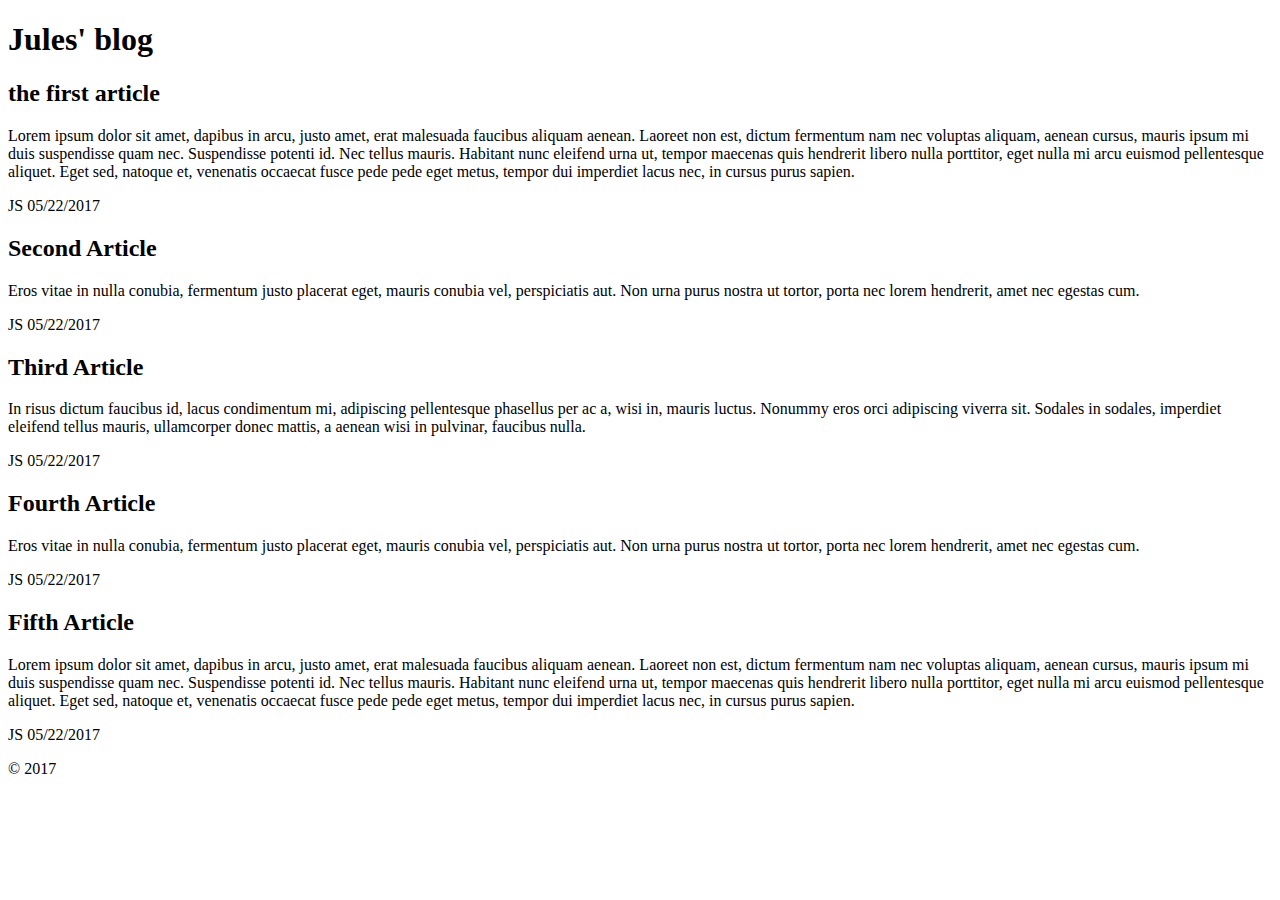
==== index.html @ 4e0b148a "Changed title" ====
<!DOCTYPE html>
<html>
<head>
	<title>Jules Sepulveda's Blog</title>
</head>
<body>

	<article>
	<h1>Jules' blog</h1>
		<section>
			<h2>the first article</h2>
			Lorem ipsum dolor sit amet, dapibus in arcu, justo amet, erat malesuada faucibus aliquam aenean. Laoreet non est, dictum fermentum nam nec voluptas aliquam, aenean cursus, mauris ipsum mi duis suspendisse quam nec.  Suspendisse potenti id. Nec tellus mauris. Habitant nunc eleifend urna ut, tempor maecenas quis hendrerit libero nulla porttitor, eget nulla mi arcu euismod pellentesque aliquet.  Eget sed, natoque et, venenatis occaecat fusce pede pede eget metus, tempor dui imperdiet lacus nec, in cursus purus sapien.
		</section>
				<footer>
			<p><date> JS 05/22/2017</date></p>
		</footer>

		<section>
			<h2>Second Article</h2>
			Eros vitae in nulla conubia, fermentum justo placerat eget, mauris conubia vel, perspiciatis aut. Non urna purus nostra ut tortor, porta nec lorem hendrerit, amet nec egestas cum.
		</section>
				<footer>
			<p><date> JS 05/22/2017</date></p>
		</footer>

		<section>
			<h2>Third Article</h2>
			In risus dictum faucibus id, lacus condimentum mi, adipiscing pellentesque phasellus per ac a, wisi in, mauris luctus. Nonummy eros orci adipiscing viverra sit. Sodales in sodales, imperdiet eleifend tellus mauris, ullamcorper donec mattis, a aenean wisi in pulvinar, faucibus nulla.
		</section>
		<footer>
			<p><date> JS 05/22/2017</date></p>
		</footer>

				<section>
			<h2>Fourth Article</h2>
			Eros vitae in nulla conubia, fermentum justo placerat eget, mauris conubia vel, perspiciatis aut. Non urna purus nostra ut tortor, porta nec lorem hendrerit, amet nec egestas cum.
		</section>
				<footer>
			<p><date> JS 05/22/2017</date></p>
		</footer>

		<section>
			<h2>Fifth Article</h2>
			Lorem ipsum dolor sit amet, dapibus in arcu, justo amet, erat malesuada faucibus aliquam aenean. Laoreet non est, dictum fermentum nam nec voluptas aliquam, aenean cursus, mauris ipsum mi duis suspendisse quam nec.  Suspendisse potenti id. Nec tellus mauris. Habitant nunc eleifend urna ut, tempor maecenas quis hendrerit libero nulla porttitor, eget nulla mi arcu euismod pellentesque aliquet.  Eget sed, natoque et, venenatis occaecat fusce pede pede eget metus, tempor dui imperdiet lacus nec, in cursus purus sapien.
		</section>
				<footer>

			<p><date> JS 05/22/2017</date></p>
		</footer>

	</article>
</body>
<footer>&copy 2017</footer>
</html>
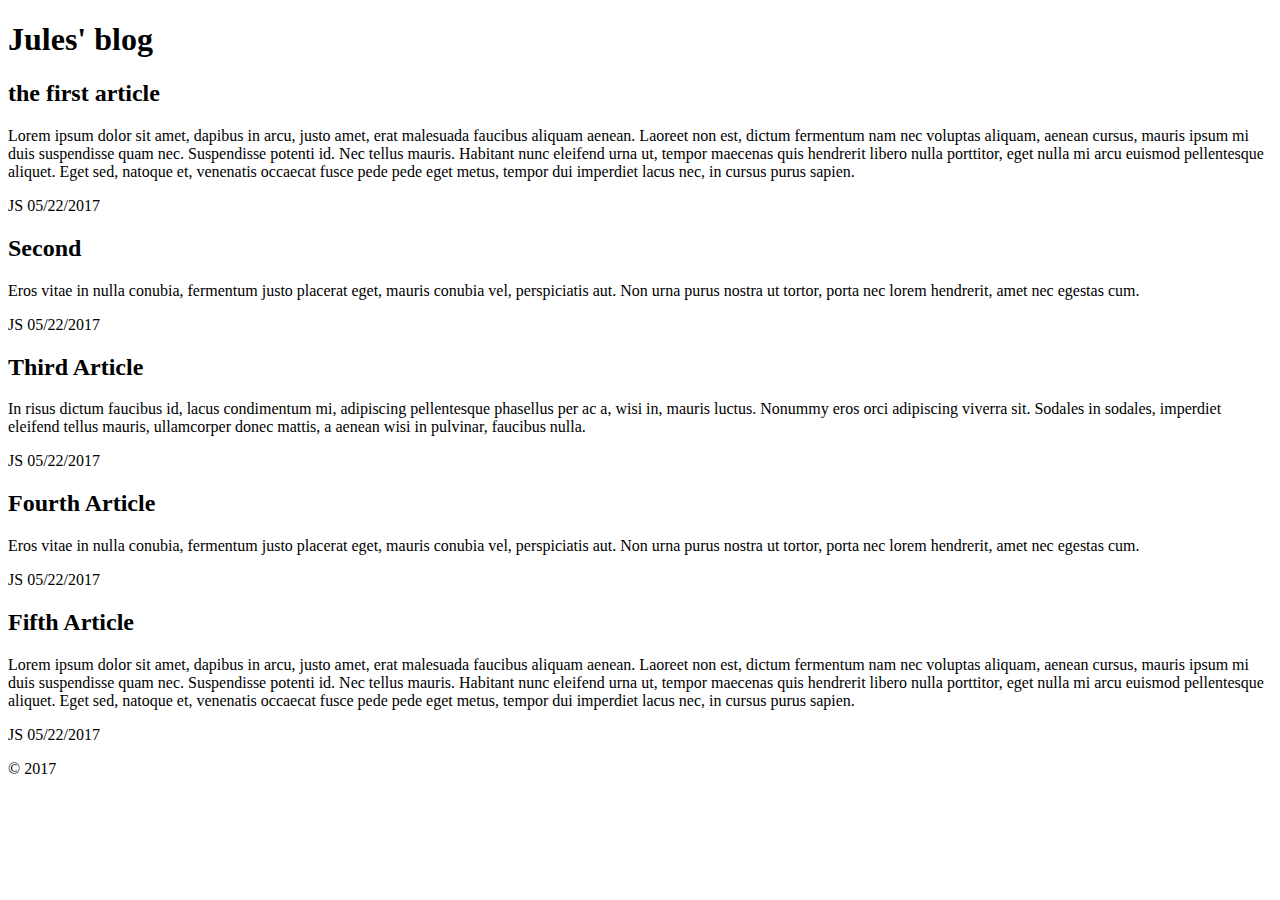
==== commit 40a3b443: "new" ====
--- a/index.html
+++ b/index.html
@@ -16,7 +16,7 @@
 		</footer>
 
 		<section>
-			<h2>Second Article</h2>
+			<h2>Second</h2>
 			Eros vitae in nulla conubia, fermentum justo placerat eget, mauris conubia vel, perspiciatis aut. Non urna purus nostra ut tortor, porta nec lorem hendrerit, amet nec egestas cum.
 		</section>
 				<footer>
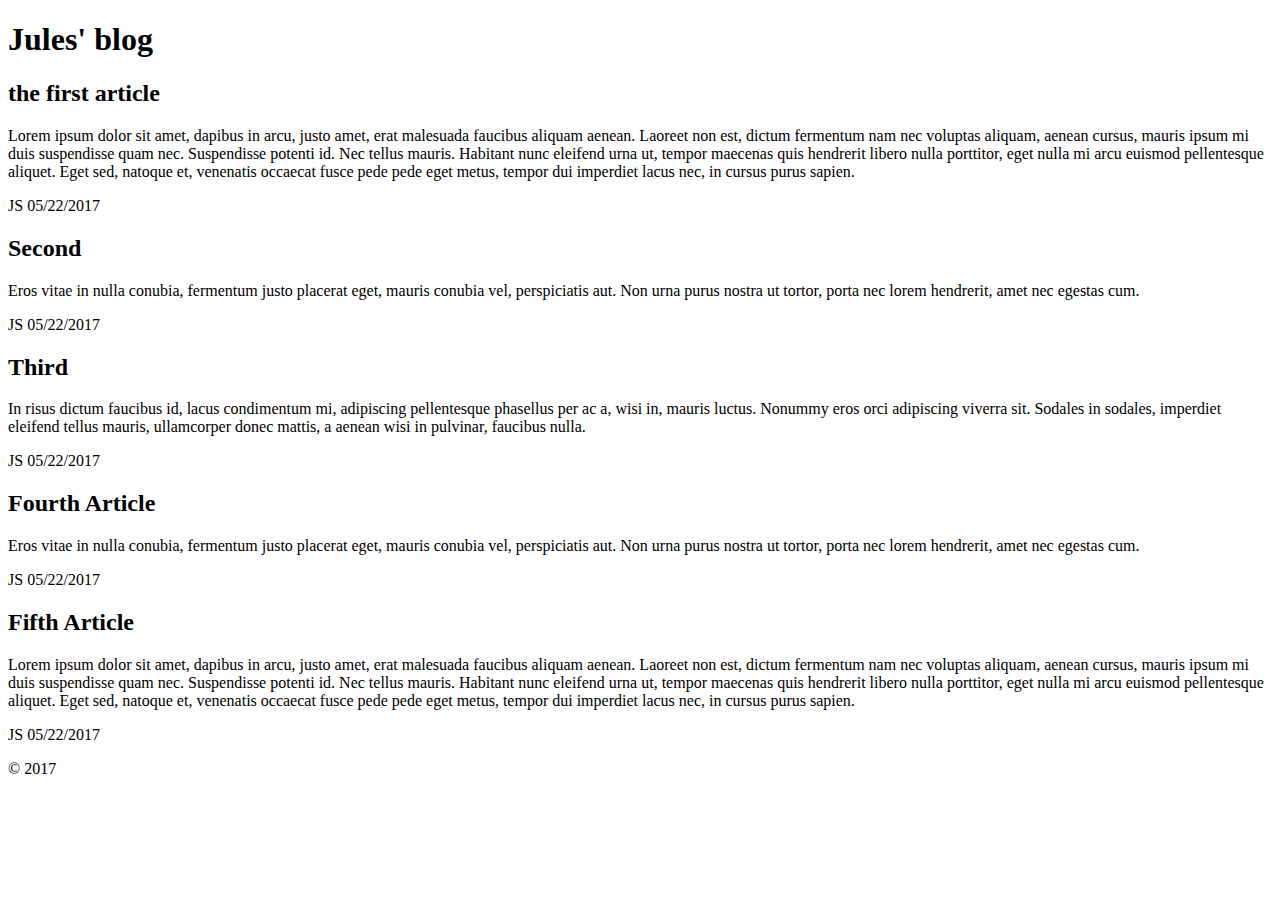
==== commit 83912f4b: "Added initial style" ====
--- a/index.html
+++ b/index.html
@@ -24,7 +24,7 @@
 		</footer>
 
 		<section>
-			<h2>Third Article</h2>
+			<h2>Third </h2>
 			In risus dictum faucibus id, lacus condimentum mi, adipiscing pellentesque phasellus per ac a, wisi in, mauris luctus. Nonummy eros orci adipiscing viverra sit. Sodales in sodales, imperdiet eleifend tellus mauris, ullamcorper donec mattis, a aenean wisi in pulvinar, faucibus nulla.
 		</section>
 		<footer>
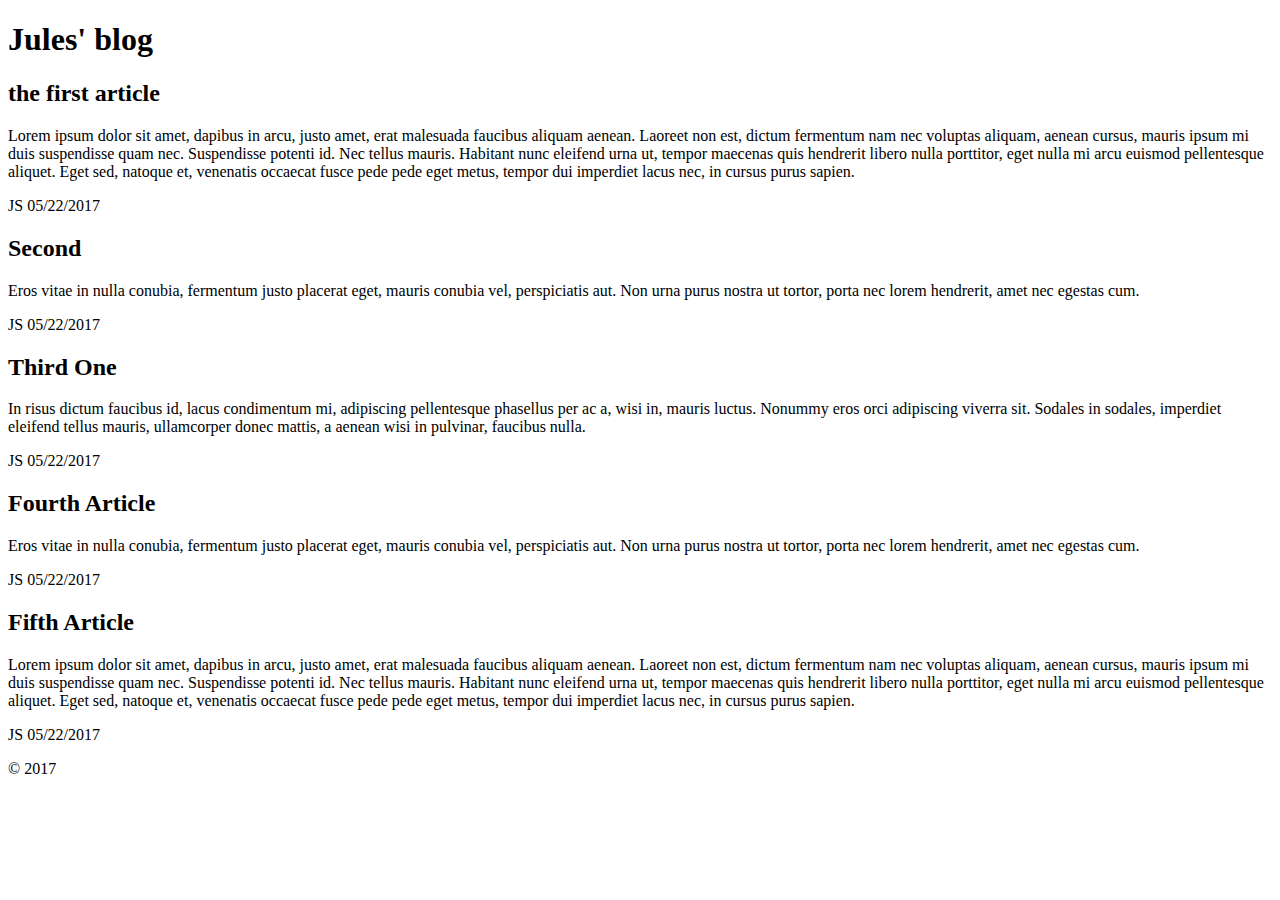
==== commit ad63e2c2: "changes" ====
--- a/index.html
+++ b/index.html
@@ -24,7 +24,7 @@
 		</footer>
 
 		<section>
-			<h2>Third </h2>
+			<h2>Third One</h2>
 			In risus dictum faucibus id, lacus condimentum mi, adipiscing pellentesque phasellus per ac a, wisi in, mauris luctus. Nonummy eros orci adipiscing viverra sit. Sodales in sodales, imperdiet eleifend tellus mauris, ullamcorper donec mattis, a aenean wisi in pulvinar, faucibus nulla.
 		</section>
 		<footer>
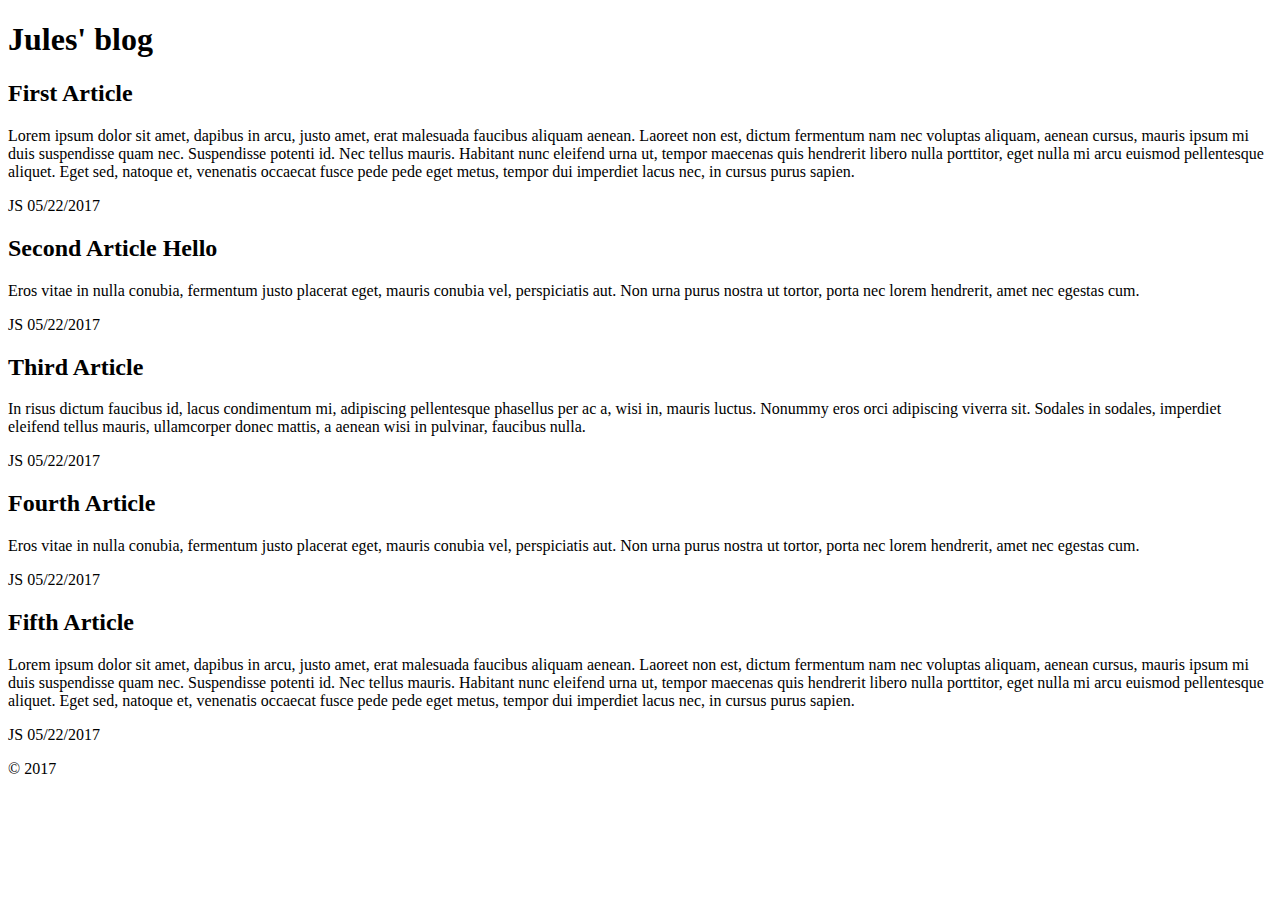
==== commit b7808675: "Merge pull request #2 from julessep/js-index" ====
--- a/index.html
+++ b/index.html
@@ -8,7 +8,7 @@
 	<article>
 	<h1>Jules' blog</h1>
 		<section>
-			<h2>the first article</h2>
+			<h2>First Article</h2>
 			Lorem ipsum dolor sit amet, dapibus in arcu, justo amet, erat malesuada faucibus aliquam aenean. Laoreet non est, dictum fermentum nam nec voluptas aliquam, aenean cursus, mauris ipsum mi duis suspendisse quam nec.  Suspendisse potenti id. Nec tellus mauris. Habitant nunc eleifend urna ut, tempor maecenas quis hendrerit libero nulla porttitor, eget nulla mi arcu euismod pellentesque aliquet.  Eget sed, natoque et, venenatis occaecat fusce pede pede eget metus, tempor dui imperdiet lacus nec, in cursus purus sapien.
 		</section>
 				<footer>
@@ -16,7 +16,7 @@
 		</footer>
 
 		<section>
-			<h2>Second</h2>
+			<h2>Second Article Hello</h2>
 			Eros vitae in nulla conubia, fermentum justo placerat eget, mauris conubia vel, perspiciatis aut. Non urna purus nostra ut tortor, porta nec lorem hendrerit, amet nec egestas cum.
 		</section>
 				<footer>
@@ -24,7 +24,7 @@
 		</footer>
 
 		<section>
-			<h2>Third One</h2>
+			<h2>Third Article</h2>
 			In risus dictum faucibus id, lacus condimentum mi, adipiscing pellentesque phasellus per ac a, wisi in, mauris luctus. Nonummy eros orci adipiscing viverra sit. Sodales in sodales, imperdiet eleifend tellus mauris, ullamcorper donec mattis, a aenean wisi in pulvinar, faucibus nulla.
 		</section>
 		<footer>
